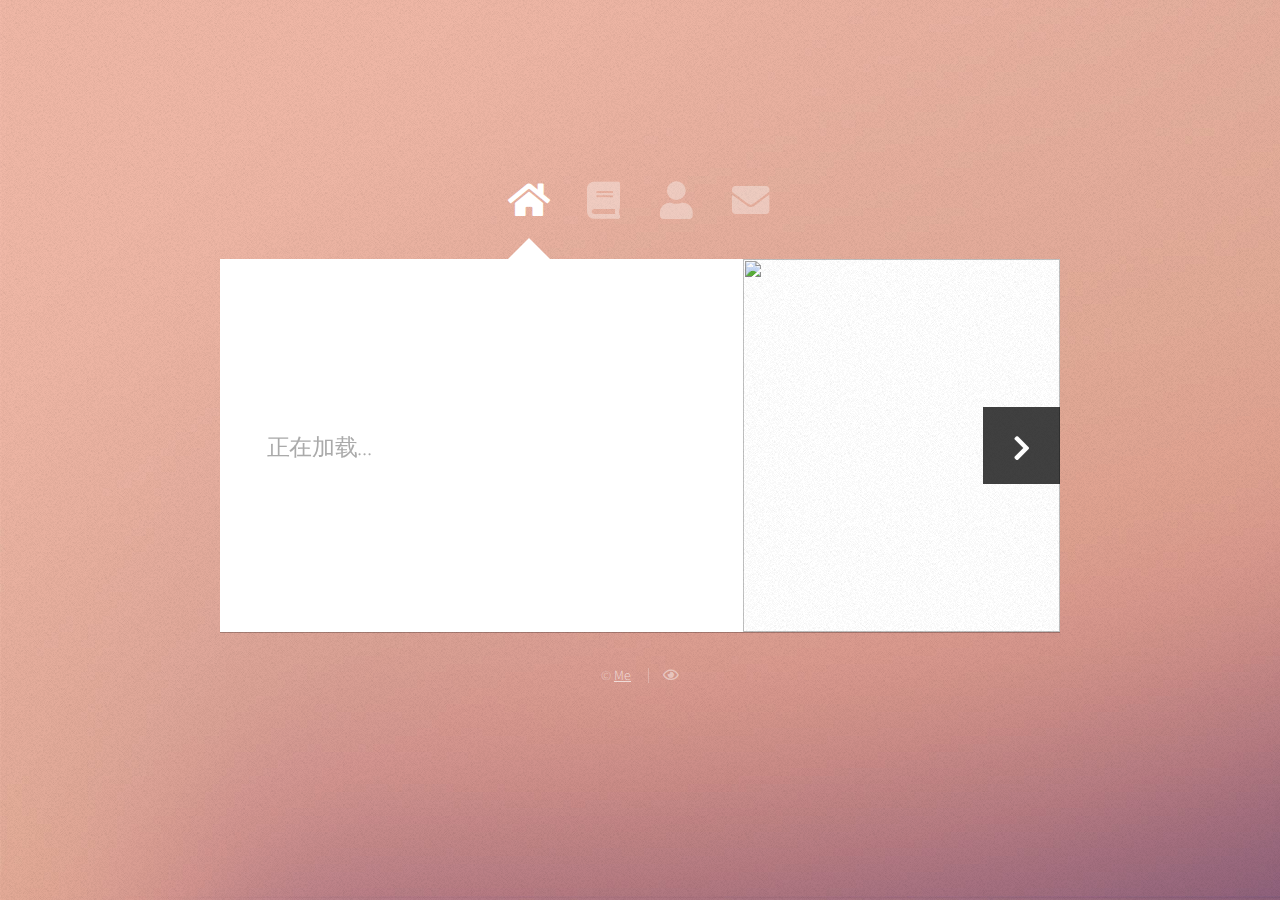
==== index.html @ 551a8907 "Update index.html" ====
<!DOCTYPE HTML>
<!--
	Astral by HTML5 UP
	html5up.net | @ajlkn
	Free for personal and commercial use under the CCA 3.0 license (html5up.net/license)
-->
<html>
	<head>
		<title>My bolg</title>
		<meta charset="utf-8" />
		<meta name="viewport" content="width=device-width, initial-scale=1, user-scalable=no" />
		<link rel="shortcut icon" href="https://i.loli.net/2020/01/16/NTxzJmW9pjEofAk.png" type="image/x-icon">
		<link rel="stylesheet" href="assets/css/main.css" />
		<noscript><link rel="stylesheet" href="assets/css/noscript.css" /></noscript>
		<link rel="stylesheet" href="https://cdn.jsdelivr.net/npm/aplayer@1.10/dist/APlayer.min.css">
		
		

	</head>
	<body class="is-preload">

		<!-- Wrapper-->
			<div id="wrapper">

				<!-- Nav -->
					<nav id="nav">
						<a href="#" class="icon solid fa-home"><span>Home</span></a>
						<a href="#Blog" class="icon solid fa-book"><span>Blog</span></a>
						<a href="#About" class="icon solid fa-user"><span>About</span></a>
						<a href="mailto:im@yanxudong.com" class="icon solid fa-envelope"><span>Email</span></a>
					</nav>

				<!-- Main -->
					<div id="main">

						<!-- Me -->
							<article id="home" class="panel intro">
								<header>
									<h1></h1>
									<p>
										<span id='dongmanjuzi'>正在加载...</span><br/>
							            <span id='dongmanlaiyuan'></span>
							             <script>
								           let xhrAmine = new XMLHttpRequest();
								          xhrAmine.open('get', 'https://v1.hitokoto.cn/?c=&encode=json');
								          xhrAmine.onreadystatechange = function () {
									       if (xhrAmine.readyState === 4) {
										   let dataAmine = JSON.parse(xhrAmine.responseText);
										   document.getElementById('dongmanjuzi').innerText = dataAmine.hitokoto;
										   document.getElementById('dongmanlaiyuan').innerText = '——' + '《' + dataAmine.from+ '》';
									       }
								              };
								              xhrAmine.send();
							            </script>





									</p>
								</header>
								<a href="#About" class="jumplink pic">
									<span class="arrow icon solid fa-chevron-right"><span>See my Blog</span></span>
									<img src="https://i.loli.net/2020/03/08/mT8pIRN9w2Dj4Gb.jpg" alt="" />
								</a>
							</article>

						<!-- Blog -->
							<article id="Blog" class="panel">
								<header>
									<h2>Blog</h2>
								</header>
								<p>
									This person is very lazy. Nothing at all.
								</p>
								<section>
									<div class="row">
										<div class="col-4 col-6-medium col-12-small">
											<a href="/archives/2019.12/24/" title="十年来最好看的 30 部国际剧集" class="image fit"><img src="https://i.loli.net/2020/03/08/62EHh3cYxjV9Z4R.jpg" alt=""></a>
										</div>
										<div class="col-4 col-6-medium col-12-small">
											<a href="/detail" title="历史上的今天" class="image fit"><img src="https://i.loli.net/2020/03/15/zQcnCLmGEldOfvT.jpg" alt=""></a>
										</div>
										<div class="col-4 col-6-medium col-12-small">
											<a href="#" class="image fit"><img src="images/pic03.jpg" alt=""></a>
										</div>
										<div class="col-4 col-6-medium col-12-small">
											<a href="#" class="image fit"><img src="images/pic04.jpg" alt=""></a>
										</div>
										<div class="col-4 col-6-medium col-12-small">
											<a href="#" class="image fit"><img src="images/pic05.jpg" alt=""></a>
										</div>
										<div class="col-4 col-6-medium col-12-small">
											<a href="#" class="image fit"><img src="images/pic06.jpg" alt=""></a>
										</div>
										<div class="col-4 col-6-medium col-12-small">
											<a href="#" class="image fit"><img src="images/pic07.jpg" alt=""></a>
										</div>
										<div class="col-4 col-6-medium col-12-small">
											<a href="#" class="image fit"><img src="images/pic08.jpg" alt=""></a>
										</div>
										<div class="col-4 col-6-medium col-12-small">
											<a href="#" class="image fit"><img src="images/pic09.jpg" alt=""></a>
										</div>
										<div class="col-4 col-6-medium col-12-small">
											<a href="#" class="image fit"><img src="images/pic10.jpg" alt=""></a>
										</div>
										<div class="col-4 col-6-medium col-12-small">
											<a href="#" class="image fit"><img src="images/pic11.jpg" alt=""></a>
										</div>
										<div class="col-4 col-6-medium col-12-small">
											<a href="#" class="image fit"><img src="images/pic12.jpg" alt=""></a>
										</div>
									</div>
								</section>
							</article>

						<!-- Contact -->
							<article id="About" class="panel">
								<header>
									<h2>About</h2>
								</header>
								<p>
									<span style="color:#57534F;font-family:&quot;font-size:16px;background-color:#FFFFFF;">24岁，是学生。身高是170公分，体重是74公斤。没有特别在做什么运动，不过有在健身，身体很结实，因此有时衣服会出现尺寸不对的情况。去年和女朋友分手。……</span> 
								</p>
								<p>
									<br />
								</p>
							</article>

					</div>

				<!-- Footer -->
					<div id="footer">
						<ul class="copyright">
							<li>&copy; <a href="#">Me</a></li>
							<li><span id="busuanzi_container_site_pv">
								<i class="far fa-eye mr-4">  <span id="busuanzi_value_site_pv"></span></i> 
							 </span>
							 <script async src="//busuanzi.ibruce.info/busuanzi/2.3/busuanzi.pure.mini.js"></script>   
						    </span> </li>
							
							

							
						</ul>
						

						


						    
					</div>
				<div class="aplayer" data-id="74625" data-server="netease" data-type="artist" data-fixed="true" data-mode="random" data-loop="all" data-autoplay="false" data-volume="0.5"></div>
			</div>

		<!-- Scripts -->
			<script src="assets/js/jquery.min.js"></script>
			<script src="assets/js/browser.min.js"></script>
			<script src="assets/js/breakpoints.min.js"></script>
			<script src="assets/js/util.js"></script>
			<script src="assets/js/main.js"></script>
			<script src="https://cdn.jsdelivr.net/npm/meting@1.2/dist/Meting.min.js"></script>
			<script src="https://cdn.jsdelivr.net/npm/aplayer@1.10/dist/APlayer.min.js"></script> 
		   	
       

	</body>
</html>
---- assets/css/main.css ----
@import url("https://fonts.googleapis.com/css?family=Source+Sans+Pro:300,400,300italic,400italic");
@import url("fontawesome-all.min.css");

/*
	Astral by HTML5 UP
	html5up.net | @ajlkn
	Free for personal and commercial use under the CCA 3.0 license (html5up.net/license)
*/

html, body, div, span, applet, object,
iframe, h1, h2, h3, h4, h5, h6, p, blockquote,
pre, a, abbr, acronym, address, big, cite,
code, del, dfn, em, img, ins, kbd, q, s, samp,
small, strike, strong, sub, sup, tt, var, b,
u, i, center, dl, dt, dd, ol, ul, li, fieldset,
form, label, legend, table, caption, tbody,
tfoot, thead, tr, th, td, article, aside,
canvas, details, embed, figure, figcaption,
footer, header, hgroup, menu, nav, output, ruby,
section, summary, time, mark, audio, video {
	margin: 0;
	padding: 0;
	border: 0;
	font-size: 100%;
	font: inherit;
	vertical-align: baseline;}

article, aside, details, figcaption, figure,
footer, header, hgroup, menu, nav, section {
	display: block;}

body {
	line-height: 1;
}

ol, ul {
	list-style: none;
}

blockquote, q {
	quotes: none;
}

	blockquote:before, blockquote:after, q:before, q:after {
		content: '';
		content: none;
	}

table {
	border-collapse: collapse;
	border-spacing: 0;
}

body {
	-webkit-text-size-adjust: none;
}

mark {
	background-color: transparent;
	color: inherit;
}

input::-moz-focus-inner {
	border: 0;
	padding: 0;
}

input, select, textarea {
	-moz-appearance: none;
	-webkit-appearance: none;
	-ms-appearance: none;
	appearance: none;
}

/* Row */

	.row {
		display: flex;
		flex-wrap: wrap;
		box-sizing: border-box;
		align-items: stretch;
	}

		.row > * {
			box-sizing: border-box;
		}

		.row.gtr-uniform > * > :last-child {
			margin-bottom: 0;
		}

		.row.aln-left {
			justify-content: flex-start;
		}

		.row.aln-center {
			justify-content: center;
		}

		.row.aln-right {
			justify-content: flex-end;
		}

		.row.aln-top {
			align-items: flex-start;
		}

		.row.aln-middle {
			align-items: center;
		}

		.row.aln-bottom {
			align-items: flex-end;
		}

		.row > .imp {
			order: -1;
		}

		.row > .col-1 {
			width: 8.33333%;
		}

		.row > .off-1 {
			margin-left: 8.33333%;
		}

		.row > .col-2 {
			width: 16.66667%;
		}

		.row > .off-2 {
			margin-left: 16.66667%;
		}

		.row > .col-3 {
			width: 25%;
		}

		.row > .off-3 {
			margin-left: 25%;
		}

		.row > .col-4 {
			width: 33.33333%;
		}

		.row > .off-4 {
			margin-left: 33.33333%;
		}

		.row > .col-5 {
			width: 41.66667%;
		}

		.row > .off-5 {
			margin-left: 41.66667%;
		}

		.row > .col-6 {
			width: 50%;
		}

		.row > .off-6 {
			margin-left: 50%;
		}

		.row > .col-7 {
			width: 58.33333%;
		}

		.row > .off-7 {
			margin-left: 58.33333%;
		}

		.row > .col-8 {
			width: 66.66667%;
		}

		.row > .off-8 {
			margin-left: 66.66667%;
		}

		.row > .col-9 {
			width: 75%;
		}

		.row > .off-9 {
			margin-left: 75%;
		}

		.row > .col-10 {
			width: 83.33333%;
		}

		.row > .off-10 {
			margin-left: 83.33333%;
		}

		.row > .col-11 {
			width: 91.66667%;
		}

		.row > .off-11 {
			margin-left: 91.66667%;
		}

		.row > .col-12 {
			width: 100%;
		}

		.row > .off-12 {
			margin-left: 100%;
		}

		.row.gtr-0 {
			margin-top: 0em;
			margin-left: 0em;
		}

			.row.gtr-0 > * {
				padding: 0em 0 0 0em;
			}

			.row.gtr-0.gtr-uniform {
				margin-top: 0em;
			}

				.row.gtr-0.gtr-uniform > * {
					padding-top: 0em;
				}

		.row.gtr-25 {
			margin-top: -0.3125em;
			margin-left: -0.3125em;
		}

			.row.gtr-25 > * {
				padding: 0.3125em 0 0 0.3125em;
			}

			.row.gtr-25.gtr-uniform {
				margin-top: -0.3125em;
			}

				.row.gtr-25.gtr-uniform > * {
					padding-top: 0.3125em;
				}

		.row.gtr-50 {
			margin-top: -0.625em;
			margin-left: -0.625em;
		}

			.row.gtr-50 > * {
				padding: 0.625em 0 0 0.625em;
			}

			.row.gtr-50.gtr-uniform {
				margin-top: -0.625em;
			}

				.row.gtr-50.gtr-uniform > * {
					padding-top: 0.625em;
				}

		.row {
			margin-top: -1.25em;
			margin-left: -1.25em;
		}

			.row > * {
				padding: 1.25em 0 0 1.25em;
			}

			.row.gtr-uniform {
				margin-top: -1.25em;
			}

				.row.gtr-uniform > * {
					padding-top: 1.25em;
				}

		.row.gtr-150 {
			margin-top: -1.875em;
			margin-left: -1.875em;
		}

			.row.gtr-150 > * {
				padding: 1.875em 0 0 1.875em;
			}

			.row.gtr-150.gtr-uniform {
				margin-top: -1.875em;
			}

				.row.gtr-150.gtr-uniform > * {
					padding-top: 1.875em;
				}

		.row.gtr-200 {
			margin-top: -2.5em;
			margin-left: -2.5em;
		}

			.row.gtr-200 > * {
				padding: 2.5em 0 0 2.5em;
			}

			.row.gtr-200.gtr-uniform {
				margin-top: -2.5em;
			}

				.row.gtr-200.gtr-uniform > * {
					padding-top: 2.5em;
				}

		@media screen and (max-width: 1680px) {

			.row {
				display: flex;
				flex-wrap: wrap;
				box-sizing: border-box;
				align-items: stretch;
			}

				.row > * {
					box-sizing: border-box;
				}

				.row.gtr-uniform > * > :last-child {
					margin-bottom: 0;
				}

				.row.aln-left {
					justify-content: flex-start;
				}

				.row.aln-center {
					justify-content: center;
				}

				.row.aln-right {
					justify-content: flex-end;
				}

				.row.aln-top {
					align-items: flex-start;
				}

				.row.aln-middle {
					align-items: center;
				}

				.row.aln-bottom {
					align-items: flex-end;
				}

				.row > .imp-xlarge {
					order: -1;
				}

				.row > .col-1-xlarge {
					width: 8.33333%;
				}

				.row > .off-1-xlarge {
					margin-left: 8.33333%;
				}

				.row > .col-2-xlarge {
					width: 16.66667%;
				}

				.row > .off-2-xlarge {
					margin-left: 16.66667%;
				}

				.row > .col-3-xlarge {
					width: 25%;
				}

				.row > .off-3-xlarge {
					margin-left: 25%;
				}

				.row > .col-4-xlarge {
					width: 33.33333%;
				}

				.row > .off-4-xlarge {
					margin-left: 33.33333%;
				}

				.row > .col-5-xlarge {
					width: 41.66667%;
				}

				.row > .off-5-xlarge {
					margin-left: 41.66667%;
				}

				.row > .col-6-xlarge {
					width: 50%;
				}

				.row > .off-6-xlarge {
					margin-left: 50%;
				}

				.row > .col-7-xlarge {
					width: 58.33333%;
				}

				.row > .off-7-xlarge {
					margin-left: 58.33333%;
				}

				.row > .col-8-xlarge {
					width: 66.66667%;
				}

				.row > .off-8-xlarge {
					margin-left: 66.66667%;
				}

				.row > .col-9-xlarge {
					width: 75%;
				}

				.row > .off-9-xlarge {
					margin-left: 75%;
				}

				.row > .col-10-xlarge {
					width: 83.33333%;
				}

				.row > .off-10-xlarge {
					margin-left: 83.33333%;
				}

				.row > .col-11-xlarge {
					width: 91.66667%;
				}

				.row > .off-11-xlarge {
					margin-left: 91.66667%;
				}

				.row > .col-12-xlarge {
					width: 100%;
				}

				.row > .off-12-xlarge {
					margin-left: 100%;
				}

				.row.gtr-0 {
					margin-top: 0em;
					margin-left: 0em;
				}

					.row.gtr-0 > * {
						padding: 0em 0 0 0em;
					}

					.row.gtr-0.gtr-uniform {
						margin-top: 0em;
					}

						.row.gtr-0.gtr-uniform > * {
							padding-top: 0em;
						}

				.row.gtr-25 {
					margin-top: -0.3125em;
					margin-left: -0.3125em;
				}

					.row.gtr-25 > * {
						padding: 0.3125em 0 0 0.3125em;
					}

					.row.gtr-25.gtr-uniform {
						margin-top: -0.3125em;
					}

						.row.gtr-25.gtr-uniform > * {
							padding-top: 0.3125em;
						}

				.row.gtr-50 {
					margin-top: -0.625em;
					margin-left: -0.625em;
				}

					.row.gtr-50 > * {
						padding: 0.625em 0 0 0.625em;
					}

					.row.gtr-50.gtr-uniform {
						margin-top: -0.625em;
					}

						.row.gtr-50.gtr-uniform > * {
							padding-top: 0.625em;
						}

				.row {
					margin-top: -1.25em;
					margin-left: -1.25em;
				}

					.row > * {
						padding: 1.25em 0 0 1.25em;
					}

					.row.gtr-uniform {
						margin-top: -1.25em;
					}

						.row.gtr-uniform > * {
							padding-top: 1.25em;
						}

				.row.gtr-150 {
					margin-top: -1.875em;
					margin-left: -1.875em;
				}

					.row.gtr-150 > * {
						padding: 1.875em 0 0 1.875em;
					}

					.row.gtr-150.gtr-uniform {
						margin-top: -1.875em;
					}

						.row.gtr-150.gtr-uniform > * {
							padding-top: 1.875em;
						}

				.row.gtr-200 {
					margin-top: -2.5em;
					margin-left: -2.5em;
				}

					.row.gtr-200 > * {
						padding: 2.5em 0 0 2.5em;
					}

					.row.gtr-200.gtr-uniform {
						margin-top: -2.5em;
					}

						.row.gtr-200.gtr-uniform > * {
							padding-top: 2.5em;
						}

		}

		@media screen and (max-width: 1280px) {

			.row {
				display: flex;
				flex-wrap: wrap;
				box-sizing: border-box;
				align-items: stretch;
			}

				.row > * {
					box-sizing: border-box;
				}

				.row.gtr-uniform > * > :last-child {
					margin-bottom: 0;
				}

				.row.aln-left {
					justify-content: flex-start;
				}

				.row.aln-center {
					justify-content: center;
				}

				.row.aln-right {
					justify-content: flex-end;
				}

				.row.aln-top {
					align-items: flex-start;
				}

				.row.aln-middle {
					align-items: center;
				}

				.row.aln-bottom {
					align-items: flex-end;
				}

				.row > .imp-large {
					order: -1;
				}

				.row > .col-1-large {
					width: 8.33333%;
				}

				.row > .off-1-large {
					margin-left: 8.33333%;
				}

				.row > .col-2-large {
					width: 16.66667%;
				}

				.row > .off-2-large {
					margin-left: 16.66667%;
				}

				.row > .col-3-large {
					width: 25%;
				}

				.row > .off-3-large {
					margin-left: 25%;
				}

				.row > .col-4-large {
					width: 33.33333%;
				}

				.row > .off-4-large {
					margin-left: 33.33333%;
				}

				.row > .col-5-large {
					width: 41.66667%;
				}

				.row > .off-5-large {
					margin-left: 41.66667%;
				}

				.row > .col-6-large {
					width: 50%;
				}

				.row > .off-6-large {
					margin-left: 50%;
				}

				.row > .col-7-large {
					width: 58.33333%;
				}

				.row > .off-7-large {
					margin-left: 58.33333%;
				}

				.row > .col-8-large {
					width: 66.66667%;
				}

				.row > .off-8-large {
					margin-left: 66.66667%;
				}

				.row > .col-9-large {
					width: 75%;
				}

				.row > .off-9-large {
					margin-left: 75%;
				}

				.row > .col-10-large {
					width: 83.33333%;
				}

				.row > .off-10-large {
					margin-left: 83.33333%;
				}

				.row > .col-11-large {
					width: 91.66667%;
				}

				.row > .off-11-large {
					margin-left: 91.66667%;
				}

				.row > .col-12-large {
					width: 100%;
				}

				.row > .off-12-large {
					margin-left: 100%;
				}

				.row.gtr-0 {
					margin-top: 0em;
					margin-left: 0em;
				}

					.row.gtr-0 > * {
						padding: 0em 0 0 0em;
					}

					.row.gtr-0.gtr-uniform {
						margin-top: 0em;
					}

						.row.gtr-0.gtr-uniform > * {
							padding-top: 0em;
						}

				.row.gtr-25 {
					margin-top: -0.3125em;
					margin-left: -0.3125em;
				}

					.row.gtr-25 > * {
						padding: 0.3125em 0 0 0.3125em;
					}

					.row.gtr-25.gtr-uniform {
						margin-top: -0.3125em;
					}

						.row.gtr-25.gtr-uniform > * {
							padding-top: 0.3125em;
						}

				.row.gtr-50 {
					margin-top: -0.625em;
					margin-left: -0.625em;
				}

					.row.gtr-50 > * {
						padding: 0.625em 0 0 0.625em;
					}

					.row.gtr-50.gtr-uniform {
						margin-top: -0.625em;
					}

						.row.gtr-50.gtr-uniform > * {
							padding-top: 0.625em;
						}

				.row {
					margin-top: -1.25em;
					margin-left: -1.25em;
				}

					.row > * {
						padding: 1.25em 0 0 1.25em;
					}

					.row.gtr-uniform {
						margin-top: -1.25em;
					}

						.row.gtr-uniform > * {
							padding-top: 1.25em;
						}

				.row.gtr-150 {
					margin-top: -1.875em;
					margin-left: -1.875em;
				}

					.row.gtr-150 > * {
						padding: 1.875em 0 0 1.875em;
					}

					.row.gtr-150.gtr-uniform {
						margin-top: -1.875em;
					}

						.row.gtr-150.gtr-uniform > * {
							padding-top: 1.875em;
						}

				.row.gtr-200 {
					margin-top: -2.5em;
					margin-left: -2.5em;
				}

					.row.gtr-200 > * {
						padding: 2.5em 0 0 2.5em;
					}

					.row.gtr-200.gtr-uniform {
						margin-top: -2.5em;
					}

						.row.gtr-200.gtr-uniform > * {
							padding-top: 2.5em;
						}

		}

		@media screen and (max-width: 980px) {

			.row {
				display: flex;
				flex-wrap: wrap;
				box-sizing: border-box;
				align-items: stretch;
			}

				.row > * {
					box-sizing: border-box;
				}

				.row.gtr-uniform > * > :last-child {
					margin-bottom: 0;
				}

				.row.aln-left {
					justify-content: flex-start;
				}

				.row.aln-center {
					justify-content: center;
				}

				.row.aln-right {
					justify-content: flex-end;
				}

				.row.aln-top {
					align-items: flex-start;
				}

				.row.aln-middle {
					align-items: center;
				}

				.row.aln-bottom {
					align-items: flex-end;
				}

				.row > .imp-medium {
					order: -1;
				}

				.row > .col-1-medium {
					width: 8.33333%;
				}

				.row > .off-1-medium {
					margin-left: 8.33333%;
				}

				.row > .col-2-medium {
					width: 16.66667%;
				}

				.row > .off-2-medium {
					margin-left: 16.66667%;
				}

				.row > .col-3-medium {
					width: 25%;
				}

				.row > .off-3-medium {
					margin-left: 25%;
				}

				.row > .col-4-medium {
					width: 33.33333%;
				}

				.row > .off-4-medium {
					margin-left: 33.33333%;
				}

				.row > .col-5-medium {
					width: 41.66667%;
				}

				.row > .off-5-medium {
					margin-left: 41.66667%;
				}

				.row > .col-6-medium {
					width: 50%;
				}

				.row > .off-6-medium {
					margin-left: 50%;
				}

				.row > .col-7-medium {
					width: 58.33333%;
				}

				.row > .off-7-medium {
					margin-left: 58.33333%;
				}

				.row > .col-8-medium {
					width: 66.66667%;
				}

				.row > .off-8-medium {
					margin-left: 66.66667%;
				}

				.row > .col-9-medium {
					width: 75%;
				}

				.row > .off-9-medium {
					margin-left: 75%;
				}

				.row > .col-10-medium {
					width: 83.33333%;
				}

				.row > .off-10-medium {
					margin-left: 83.33333%;
				}

				.row > .col-11-medium {
					width: 91.66667%;
				}

				.row > .off-11-medium {
					margin-left: 91.66667%;
				}

				.row > .col-12-medium {
					width: 100%;
				}

				.row > .off-12-medium {
					margin-left: 100%;
				}

				.row.gtr-0 {
					margin-top: 0em;
					margin-left: 0em;
				}

					.row.gtr-0 > * {
						padding: 0em 0 0 0em;
					}

					.row.gtr-0.gtr-uniform {
						margin-top: 0em;
					}

						.row.gtr-0.gtr-uniform > * {
							padding-top: 0em;
						}

				.row.gtr-25 {
					margin-top: -0.3125em;
					margin-left: -0.3125em;
				}

					.row.gtr-25 > * {
						padding: 0.3125em 0 0 0.3125em;
					}

					.row.gtr-25.gtr-uniform {
						margin-top: -0.3125em;
					}

						.row.gtr-25.gtr-uniform > * {
							padding-top: 0.3125em;
						}

				.row.gtr-50 {
					margin-top: -0.625em;
					margin-left: -0.625em;
				}

					.row.gtr-50 > * {
						padding: 0.625em 0 0 0.625em;
					}

					.row.gtr-50.gtr-uniform {
						margin-top: -0.625em;
					}

						.row.gtr-50.gtr-uniform > * {
							padding-top: 0.625em;
						}

				.row {
					margin-top: -1.25em;
					margin-left: -1.25em;
				}

					.row > * {
						padding: 1.25em 0 0 1.25em;
					}

					.row.gtr-uniform {
						margin-top: -1.25em;
					}

						.row.gtr-uniform > * {
							padding-top: 1.25em;
						}

				.row.gtr-150 {
					margin-top: -1.875em;
					margin-left: -1.875em;
				}

					.row.gtr-150 > * {
						padding: 1.875em 0 0 1.875em;
					}

					.row.gtr-150.gtr-uniform {
						margin-top: -1.875em;
					}

						.row.gtr-150.gtr-uniform > * {
							padding-top: 1.875em;
						}

				.row.gtr-200 {
					margin-top: -2.5em;
					margin-left: -2.5em;
				}

					.row.gtr-200 > * {
						padding: 2.5em 0 0 2.5em;
					}

					.row.gtr-200.gtr-uniform {
						margin-top: -2.5em;
					}

						.row.gtr-200.gtr-uniform > * {
							padding-top: 2.5em;
						}

		}

		@media screen and (max-width: 736px) {

			.row {
				display: flex;
				flex-wrap: wrap;
				box-sizing: border-box;
				align-items: stretch;
			}

				.row > * {
					box-sizing: border-box;
				}

				.row.gtr-uniform > * > :last-child {
					margin-bottom: 0;
				}

				.row.aln-left {
					justify-content: flex-start;
				}

				.row.aln-center {
					justify-content: center;
				}

				.row.aln-right {
					justify-content: flex-end;
				}

				.row.aln-top {
					align-items: flex-start;
				}

				.row.aln-middle {
					align-items: center;
				}

				.row.aln-bottom {
					align-items: flex-end;
				}

				.row > .imp-small {
					order: -1;
				}

				.row > .col-1-small {
					width: 8.33333%;
				}

				.row > .off-1-small {
					margin-left: 8.33333%;
				}

				.row > .col-2-small {
					width: 16.66667%;
				}

				.row > .off-2-small {
					margin-left: 16.66667%;
				}

				.row > .col-3-small {
					width: 25%;
				}

				.row > .off-3-small {
					margin-left: 25%;
				}

				.row > .col-4-small {
					width: 33.33333%;
				}

				.row > .off-4-small {
					margin-left: 33.33333%;
				}

				.row > .col-5-small {
					width: 41.66667%;
				}

				.row > .off-5-small {
					margin-left: 41.66667%;
				}

				.row > .col-6-small {
					width: 50%;
				}

				.row > .off-6-small {
					margin-left: 50%;
				}

				.row > .col-7-small {
					width: 58.33333%;
				}

				.row > .off-7-small {
					margin-left: 58.33333%;
				}

				.row > .col-8-small {
					width: 66.66667%;
				}

				.row > .off-8-small {
					margin-left: 66.66667%;
				}

				.row > .col-9-small {
					width: 75%;
				}

				.row > .off-9-small {
					margin-left: 75%;
				}

				.row > .col-10-small {
					width: 83.33333%;
				}

				.row > .off-10-small {
					margin-left: 83.33333%;
				}

				.row > .col-11-small {
					width: 91.66667%;
				}

				.row > .off-11-small {
					margin-left: 91.66667%;
				}

				.row > .col-12-small {
					width: 100%;
				}

				.row > .off-12-small {
					margin-left: 100%;
				}

				.row.gtr-0 {
					margin-top: 0em;
					margin-left: 0em;
				}

					.row.gtr-0 > * {
						padding: 0em 0 0 0em;
					}

					.row.gtr-0.gtr-uniform {
						margin-top: 0em;
					}

						.row.gtr-0.gtr-uniform > * {
							padding-top: 0em;
						}

				.row.gtr-25 {
					margin-top: -0.3125em;
					margin-left: -0.3125em;
				}

					.row.gtr-25 > * {
						padding: 0.3125em 0 0 0.3125em;
					}

					.row.gtr-25.gtr-uniform {
						margin-top: -0.3125em;
					}

						.row.gtr-25.gtr-uniform > * {
							padding-top: 0.3125em;
						}

				.row.gtr-50 {
					margin-top: -0.625em;
					margin-left: -0.625em;
				}

					.row.gtr-50 > * {
						padding: 0.625em 0 0 0.625em;
					}

					.row.gtr-50.gtr-uniform {
						margin-top: -0.625em;
					}

						.row.gtr-50.gtr-uniform > * {
							padding-top: 0.625em;
						}

				.row {
					margin-top: -1.25em;
					margin-left: -1.25em;
				}

					.row > * {
						padding: 1.25em 0 0 1.25em;
					}

					.row.gtr-uniform {
						margin-top: -1.25em;
					}

						.row.gtr-uniform > * {
							padding-top: 1.25em;
						}

				.row.gtr-150 {
					margin-top: -1.875em;
					margin-left: -1.875em;
				}

					.row.gtr-150 > * {
						padding: 1.875em 0 0 1.875em;
					}

					.row.gtr-150.gtr-uniform {
						margin-top: -1.875em;
					}

						.row.gtr-150.gtr-uniform > * {
							padding-top: 1.875em;
						}

				.row.gtr-200 {
					margin-top: -2.5em;
					margin-left: -2.5em;
				}

					.row.gtr-200 > * {
						padding: 2.5em 0 0 2.5em;
					}

					.row.gtr-200.gtr-uniform {
						margin-top: -2.5em;
					}

						.row.gtr-200.gtr-uniform > * {
							padding-top: 2.5em;
						}

		}

/* Basic */

	html {
		box-sizing: border-box;
	}

	*, *:before, *:after {
		box-sizing: inherit;
	}

	body {
		background-image: url("images/overlay.png"), url("images/bg.jpg");
		background-repeat: repeat, no-repeat;
		background-size: auto, 100% 100%;
		background-attachment: fixed;
		overflow-y: scroll;
	}

		body.is-preload *, body.is-preload *:before, body.is-preload *:after {
			-moz-animation: none !important;
			-webkit-animation: none !important;
			-ms-animation: none !important;
			animation: none !important;
			-moz-transition: none !important;
			-webkit-transition: none !important;
			-ms-transition: none !important;
			transition: none !important;
		}

	body, input, textarea, select {
		font-family: 'Source Sans Pro', sans-serif;
		font-weight: 300;
		color: #777777;
		font-size: 20pt;
		line-height: 1.75em;
	}

		@media screen and (max-width: 1680px) {

			body, input, textarea, select {
				font-size: 15pt;
			}

		}

		@media screen and (max-width: 1280px) {

			body, input, textarea, select {
				font-size: 14pt;
			}

		}

		@media screen and (max-width: 736px) {

			body, input, textarea, select {
				font-size: 12pt;
			}

		}

		@media screen and (max-width: 360px) {

			body, input, textarea, select {
				font-size: 11pt;
			}

		}

	strong, b, h1, h2, h3, h4, h5, h6 {
		font-weight: 400;
		color: #363636;
	}

	h1 {
		font-size: 2.4em;
		letter-spacing: -0.015em;
	}

	h2 {
		font-size: 1.8em;
		letter-spacing: -0.015em;
	}

	h3, h4, h5, h6 {
		font-size: 1.25em;
		letter-spacing: -0.015em;
	}

	@media screen and (max-width: 736px) {

		h1 {
			font-size: 1.75em;
		}

		h2 {
			font-size: 1.375em;
		}

		h3, h4, h5, h6 {
			font-size: 1em;
		}

	}

	blockquote {
		border-left: solid 0.5em #ddd;
		padding: 1em 0 1em 2em;
		font-style: italic;
	}

	em, i {
		font-style: italic;
	}

	hr {
		border: 0;
		border-top: solid 1px #ddd;
		padding: 1.5em 0 0 0;
		margin: 1.75em 0 0 0;
	}

	sub {
		position: relative;
		top: 0.5em;
		font-size: 0.8em;
	}

	sup {
		position: relative;
		top: -0.5em;
		font-size: 0.8em;
	}

	br.clear {
		clear: both;
	}

	p, ul, ol, dl, table, blockquote, form {
		margin-bottom: 2em;
	}

/* Table */

	table {
		width: 100%;
	}

		table.default tbody tr {
			border-bottom: solid 1px #f4f4f4;
		}

		table.default td {
			padding: 0.5em 1em 0.5em 1em;
		}

		table.default th {
			text-align: left;
			font-weight: 400;
			padding: 0.5em 1em 0.5em 1em;
		}

		table.default thead {
			border-bottom: solid 2px #f4f4f4;
		}

/* Form */

	form label {
		display: block;
		font-weight: 400;
		color: #363636;
		margin: 0 0 1em 0;
	}

	form input[type="text"],
	form input[type="email"],
	form input[type="password"],
	form select,
	form textarea {
		-webkit-appearance: none;
		border: 0;
		background: #f4f4f4;
		padding: 0.75em;
		width: 100%;
		-moz-transition: background-color .25s ease-in-out;
		-webkit-transition: background-color .25s ease-in-out;
		-ms-transition: background-color .25s ease-in-out;
		transition: background-color .25s ease-in-out;
	}

		form input[type="text"]:focus,
		form input[type="email"]:focus,
		form input[type="password"]:focus,
		form select:focus,
		form textarea:focus {
			background: #f8f8f8;
		}

	form input[type="text"],
	form input[type="email"],
	form input[type="password"],
	form select {
		line-height: 1.35em;
	}

	form ::-webkit-input-placeholder {
		color: #999;
	}

	form :-moz-placeholder {
		color: #999;
	}

	form ::-moz-placeholder {
		color: #999;
	}

	form :-ms-input-placeholder {
		color: #999;
	}

/* Section/Article */

	section, article {
		margin-bottom: 3em;
	}

		section > :last-child, section:last-child, article > :last-child, article:last-child {
			margin-bottom: 0;
		}

	header {
		margin: 0 0 1.5em 0;
	}

		header > p {
			margin: 0.5em 0 0 0;
			color: #aaa;
		}

		@media screen and (max-width: 736px) {

			header {
				margin: 0 0 1em 0;
			}

		}

/* Image */

	.image {
		display: inline-block;
	}

		.image img {
			display: block;
			width: 100%;
		}

		.image.fit {
			display: block;
			width: 100%;
		}

		.image.featured {
			display: block;
			width: 100%;
			margin: 0 0 2em 0;
		}

		.image.left {
			float: left;
			margin: 0 2em 2em 0;
		}

		.image.centered {
			display: block;
			margin: 0 0 2em 0;
		}

			.image.centered img {
				margin: 0 auto;
				width: auto;
			}

/* Button */

	input[type="button"],
	input[type="submit"],
	input[type="reset"],
	button,
	.button {
		-moz-transition: background-color .25s ease-in-out;
		-webkit-transition: background-color .25s ease-in-out;
		-ms-transition: background-color .25s ease-in-out;
		transition: background-color .25s ease-in-out;
		-webkit-appearance: none;
		display: inline-block;
		background-color: #222222;
		color: #ffffff;
		border: 0;
		cursor: pointer;
		outline: 0;
		padding: 0.7em 1.5em 0.7em 1.5em;
	}

		input[type="button"]:hover,
		input[type="submit"]:hover,
		input[type="reset"]:hover,
		button:hover,
		.button:hover {
			background-color: #333333;
		}

		input[type="button"]:active,
		input[type="submit"]:active,
		input[type="reset"]:active,
		button:active,
		.button:active {
			background-color: #444444;
		}

		input[type="button"].alt,
		input[type="submit"].alt,
		input[type="reset"].alt,
		button.alt,
		.button.alt {
			background-color: #777777;
		}

			input[type="button"].alt:hover,
			input[type="submit"].alt:hover,
			input[type="reset"].alt:hover,
			button.alt:hover,
			.button.alt:hover {
				background-color: #888888;
			}

			input[type="button"].alt:active,
			input[type="submit"].alt:active,
			input[type="reset"].alt:active,
			button.alt:active,
			.button.alt:active {
				background-color: #999999;
			}

		input[type="button"].small,
		input[type="submit"].small,
		input[type="reset"].small,
		button.small,
		.button.small {
			font-size: 0.75em;
		}

		input[type="button"].large,
		input[type="submit"].large,
		input[type="reset"].large,
		button.large,
		.button.large {
			font-size: 1.25em;
			padding: 0.5em 1.25em 0.5em 1.25em;
		}

		input[type="button"].xlarge,
		input[type="submit"].xlarge,
		input[type="reset"].xlarge,
		button.xlarge,
		.button.xlarge {
			font-size: 1.5em;
			padding: 0.5em 1.25em 0.5em 1.25em;
		}

		@media screen and (max-width: 736px) {

			input[type="button"],
			input[type="submit"],
			input[type="reset"],
			button,
			.button {
				width: 100%;
			}

		}

/* List */

	ul {
		list-style: disc;
		padding-left: 1em;
	}

		ul li {
			padding-left: 0.5em;
		}

	ol {
		list-style: decimal;
		padding-left: 1.25em;
	}

		ol li {
			padding-left: 0.25em;
		}

/* Actions */

	ul.actions {
		list-style: none;
		padding-left: 0;
	}

		ul.actions li {
			display: inline-block;
			padding-left: 0;
			margin: 0 0 0 0.5em;
		}

			ul.actions li:first-child {
				margin-left: 0;
			}

		@media screen and (max-width: 736px) {

			ul.actions li {
				display: block;
				margin: 0.75em 0 0 0;
			}

				ul.actions li:first-child {
					margin-top: 0;
				}

		}

/* Icons */

	.icon {
		text-decoration: none;
		position: relative;
		text-decoration: none;
	}

		.icon:before {
			-moz-osx-font-smoothing: grayscale;
			-webkit-font-smoothing: antialiased;
			display: inline-block;
			font-style: normal;
			font-variant: normal;
			text-rendering: auto;
			line-height: 1;
			text-transform: none !important;
			font-family: 'Font Awesome 5 Free';
			font-weight: 400;
		}

		.icon.solid:before {
			font-weight: 900;
		}

		.icon.brands:before {
			font-family: 'Font Awesome 5 Brands';
		}

		.icon:before {
			line-height: inherit;
		}

		.icon > .label {
			display: none;
		}

/* Nav */

	#nav {
		text-align: center;
		height: 4.25em;
		cursor: default;
	}

		#nav a {
			position: relative;
			display: inline-block;
			color: #ffffff;
			width: 1em;
			height: 1em;
			line-height: 0.9em;
			font-size: 2.5em;
			margin: 0 0.25em 0 0.25em;
			opacity: 0.35;
			outline: 0;
			-moz-transition: opacity .25s ease-in-out;
			-webkit-transition: opacity .25s ease-in-out;
			-ms-transition: opacity .25s ease-in-out;
			transition: opacity .25s ease-in-out;
		}

			#nav a.icon:before {
				padding-right: 0;
			}

			#nav a:before {
				font-size: 0.8em;
			}

			#nav a:after {
				content: '';
				display: block;
				position: absolute;
				left: 50%;
				bottom: -0.75em;
				margin-left: -0.5em;
				border-bottom: solid 0em #ffffff;
				border-left: solid 0.5em transparent;
				border-right: solid 0.5em transparent;
				-moz-transition: border-bottom-width .25s ease-in-out;
				-webkit-transition: border-bottom-width .25s ease-in-out;
				-ms-transition: border-bottom-width .25s ease-in-out;
				transition: border-bottom-width .25s ease-in-out;
			}

			#nav a span {
				display: block;
				position: absolute;
				background: #222222;
				color: #ffffff;
				top: -2.75em;
				font-size: 0.3em;
				height: 2.25em;
				line-height: 2.25em;
				left: 50%;
				opacity: 0;
				-moz-transition: opacity .25s ease-in-out;
				-webkit-transition: opacity .25s ease-in-out;
				-ms-transition: opacity .25s ease-in-out;
				transition: opacity .25s ease-in-out;
				width: 5.5em;
				margin-left: -2.75em;
			}

				#nav a span:after {
					content: '';
					display: block;
					position: absolute;
					bottom: -0.4em;
					left: 50%;
					margin-left: -0.6em;
					border-top: solid 0.6em #222222;
					border-left: solid 0.6em transparent;
					border-right: solid 0.6em transparent;
				}

			#nav a:hover {
				opacity: 1.0;
			}

				#nav a:hover span {
					opacity: 1.0;
				}

			#nav a.active {
				opacity: 1.0;
			}

				#nav a.active:after {
					border-bottom-width: 0.5em;
				}

		@media screen and (max-width: 980px) {

			#nav a span {
				display: none;
			}

		}

/* Wrapper */

	#wrapper {
		width: 45em;
		margin: 0 auto;
		min-height: 100vh;
		max-width: 100%;
		padding: 4em 0;
		display: -moz-flex;
		display: -webkit-flex;
		display: -ms-flex;
		display: flex;
		-moz-flex-direction: column;
		-webkit-flex-direction: column;
		-ms-flex-direction: column;
		flex-direction: column;
		-moz-align-items: center;
		-webkit-align-items: center;
		-ms-align-items: center;
		align-items: center;
		-moz-justify-content: center;
		-webkit-justify-content: center;
		-ms-justify-content: center;
		justify-content: center;
		-moz-transition: opacity 1s ease-in-out;
		-webkit-transition: opacity 1s ease-in-out;
		-ms-transition: opacity 1s ease-in-out;
		transition: opacity 1s ease-in-out;
	}

		body.is-preload #wrapper {
			opacity: 0;
		}

		@media screen and (max-width: 1280px) {

			#wrapper {
				padding: 3em 0;
				max-width: calc(100% - 6em);
			}

		}

		@media screen and (max-width: 980px) {

			#wrapper {
				padding: 1.5em 0;
				max-width: calc(100% - 8em);
			}

		}

		@media screen and (max-width: 736px) {

			#wrapper {
				padding: 1em 0;
				max-width: calc(100% - 2em);
			}

		}

		@media screen and (max-width: 360px) {

			#wrapper {
				padding: 1em 0;
				max-width: 100%;
			}

		}

/* Main */

	#main {
		position: relative;
		overflow: hidden;
		width: 100%;
		background: #ffffff;
		box-shadow: 0px 1px 0px 0px rgba(0, 0, 0, 0.25);
		-moz-transition: min-height 0.5s ease-in-out, max-height 0.5s ease-in-out;
		-webkit-transition: min-height 0.5s ease-in-out, max-height 0.5s ease-in-out;
		-ms-transition: min-height 0.5s ease-in-out, max-height 0.5s ease-in-out;
		transition: min-height 0.5s ease-in-out, max-height 0.5s ease-in-out;
	}

		#main > .panel {
			-moz-transition: opacity 0.25s ease-in-out;
			-webkit-transition: opacity 0.25s ease-in-out;
			-ms-transition: opacity 0.25s ease-in-out;
			transition: opacity 0.25s ease-in-out;
			margin-bottom: 0;
			position: relative;
			padding: 3.5em 2.5em 2.5em 2.5em;
			width: 100%;
		}

			#main > .panel.inactive {
				opacity: 0;
			}

			@media screen and (max-width: 736px) {

				#main > .panel {
					padding: 2em 1.5em 1.5em 1.5em;
				}

			}

			#main > .panel.intro {
				padding: 0;
				height: 20em;
				display: -moz-flex;
				display: -webkit-flex;
				display: -ms-flex;
				display: flex;
				-moz-flex-direction: row;
				-webkit-flex-direction: row;
				-ms-flex-direction: row;
				flex-direction: row;
				-moz-align-items: center;
				-webkit-align-items: center;
				-ms-align-items: center;
				align-items: center;
			}

				#main > .panel.intro .pic {
					text-decoration: none;
					position: relative;
					-moz-flex-grow: 0;
					-webkit-flex-grow: 0;
					-ms-flex-grow: 0;
					flex-grow: 0;
					-moz-flex-shrink: 0;
					-webkit-flex-shrink: 0;
					-ms-flex-shrink: 0;
					flex-shrink: 0;
					width: 17em;
					height: 100%;
				}

					#main > .panel.intro .pic:before {
						content: '';
						position: absolute;
						top: 0;
						left: 0;
						background: url("images/overlay.png");
						width: 100%;
						height: 100%;
						z-index: 1;
					}

					#main > .panel.intro .pic img {
						position: relative;
						display: block;
						position: absolute;
						top: 0;
						left: 0;
						width: 100%;
						height: 100%;
						-moz-object-fit: cover;
						-webkit-object-fit: cover;
						-ms-object-fit: cover;
						object-fit: cover;
						-moz-object-position: center;
						-webkit-object-position: center;
						-ms-object-position: center;
						object-position: center;
					}

					#main > .panel.intro .pic .arrow {
						display: block;
						position: absolute;
						right: 0;
						top: 50%;
						margin-top: -1.375em;
						width: 2.75em;
						height: 2.75em;
						background: #000;
						background: rgba(0, 0, 0, 0.75);
						color: #ffffff;
						text-align: center;
						line-height: 2.75em;
						font-size: 1.5em;
						z-index: 1;
						-moz-transition: width .15s ease-in-out, padding-right .15s ease-in-out;
						-webkit-transition: width .15s ease-in-out, padding-right .15s ease-in-out;
						-ms-transition: width .15s ease-in-out, padding-right .15s ease-in-out;
						transition: width .15s ease-in-out, padding-right .15s ease-in-out;
					}

						#main > .panel.intro .pic .arrow:before {
							position: relative;
							padding-right: 0;
							top: 0.125em;
						}

						#main > .panel.intro .pic .arrow span {
							display: block;
							text-indent: -9999px;
						}

					#main > .panel.intro .pic:hover .arrow {
						width: 3em;
						padding-right: 0.25em;
					}

				#main > .panel.intro header {
					-moz-flex-grow: 1;
					-webkit-flex-grow: 1;
					-ms-flex-grow: 1;
					flex-grow: 1;
					-moz-flex-shrink: 1;
					-webkit-flex-shrink: 1;
					-ms-flex-shrink: 1;
					flex-shrink: 1;
					padding: 3.5em 2.5em;
					margin-bottom: 0;
					width: 100%;
				}

					#main > .panel.intro header h1 {
						line-height: 1.25em;
						margin-bottom: 0;
					}

					#main > .panel.intro header p {
						letter-spacing: -0.015em;
						font-size: 1.25em;
						margin: 0.25em 0 0 0;
					}

				@media screen and (max-width: 980px) {

					#main > .panel.intro {
						-moz-flex-direction: column;
						-webkit-flex-direction: column;
						-ms-flex-direction: column;
						flex-direction: column;
						height: auto;
					}

						#main > .panel.intro .pic {
							height: 25em;
							width: 100%;
						}

						#main > .panel.intro header {
							padding: 4em;
							text-align: center;
						}

				}

				@media screen and (max-width: 736px) {

					#main > .panel.intro .pic {
						height: 20em;
					}

					#main > .panel.intro header {
						padding: 2.75em 2em 2.5em 2em;
					}

						#main > .panel.intro header p {
							font-size: 1em;
							margin: 0.25em 0 0 0;
						}

				}

/* Footer */

	#footer {
		color: rgba(255, 255, 255, 0.45);
		text-align: center;
		padding: 2em 0 0 0;
		font-size: 0.75em;
	}

		#footer a {
			color: #ddd;
			color: rgba(255, 255, 255, 0.65);
			-moz-transition: color .25s ease-in-out;
			-webkit-transition: color .25s ease-in-out;
			-ms-transition: color .25s ease-in-out;
			transition: color .25s ease-in-out;
		}

			#footer a:hover {
				color: white;
			}

		#footer .copyright {
			list-style: none;
			padding-left: 0;
		}

			#footer .copyright li {
				display: inline-block;
				padding-left: 1em;
				margin-left: 1em;
				border-left: solid 1px rgba(255, 255, 255, 0.25);
				line-height: 1;
			}

				#footer .copyright li:first-child {
					padding-left: 0;
					margin-left: 0;
					border-left: 0;
				}

		@media screen and (max-width: 736px) {

			#footer .copyright li {
				padding-left: 0.5em;
				margin-left: 0.5em;
			}

		}
---- assets/css/noscript.css ----
/*
	Astral by HTML5 UP
	html5up.net | @ajlkn
	Free for personal and commercial use under the CCA 3.0 license (html5up.net/license)
*/

/* Wrapper */

	#wrapper {
		opacity: 1 !important;
	}

/* Nav */

	#nav a {
		opacity: 1.0;
	}

		#nav a:before, #nav a:after {
			display: none;
		}

		#nav a span {
			top: 0;
			opacity: 1.0;
		}

			#nav a span:after {
				display: none;
			}

/* Main */

	#main {
		background: none;
		box-shadow: none;
	}

		#main > .panel {
			background: #ffffff;
			margin-bottom: 2em;
		}

			#main > .panel:last-child {
				margin-bottom: 0;
			}
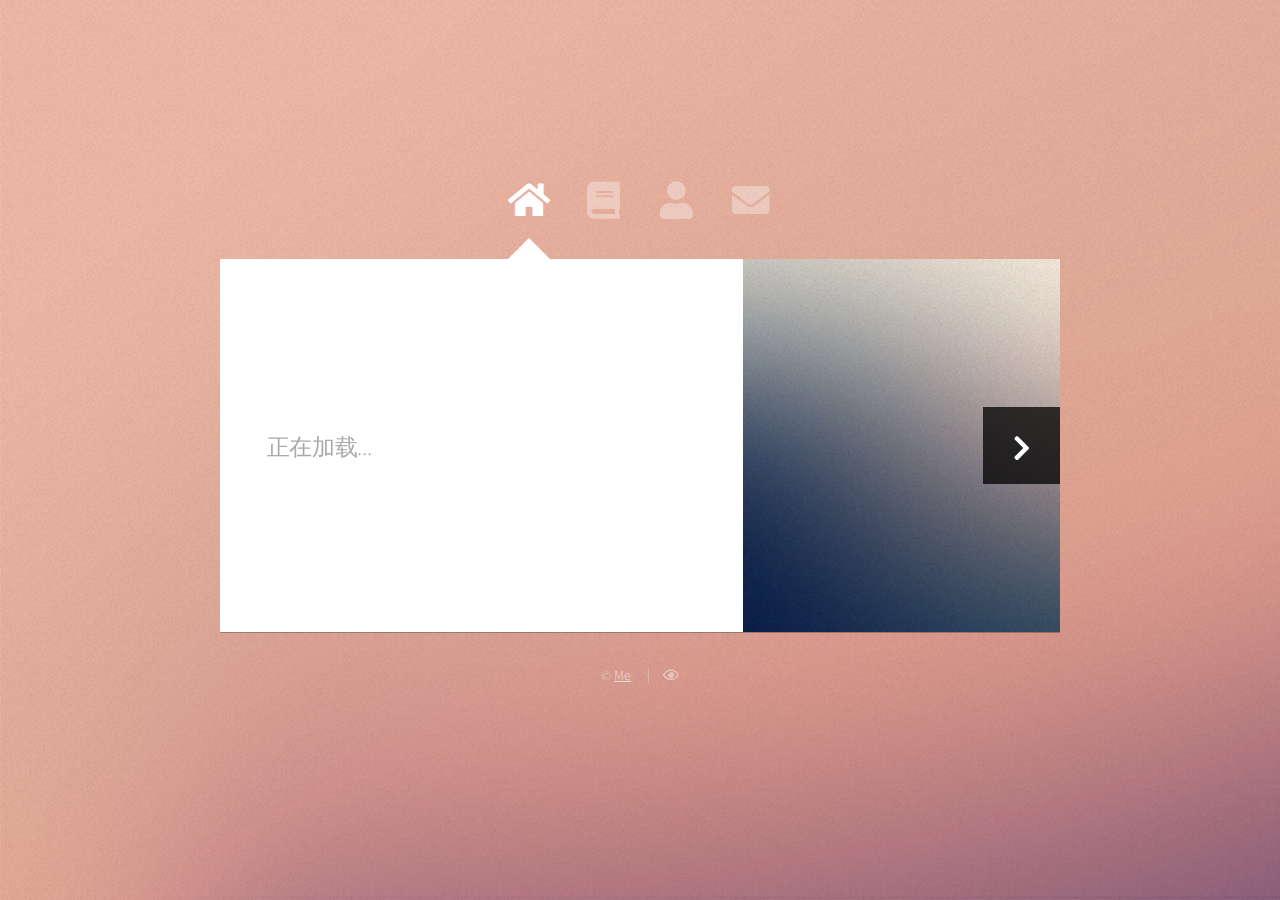
==== commit 2c2e2396: "Update index.html" ====
--- a/index.html
+++ b/index.html
@@ -59,9 +59,9 @@
 
 									</p>
 								</header>
-								<a href="#About" class="jumplink pic">
+								<a href="#Blog" class="jumplink pic">
 									<span class="arrow icon solid fa-chevron-right"><span>See my Blog</span></span>
-									<img src="https://i.loli.net/2020/03/08/mT8pIRN9w2Dj4Gb.jpg" alt="" />
+									<img src="images/me.jpg" alt="" />
 								</a>
 							</article>
 
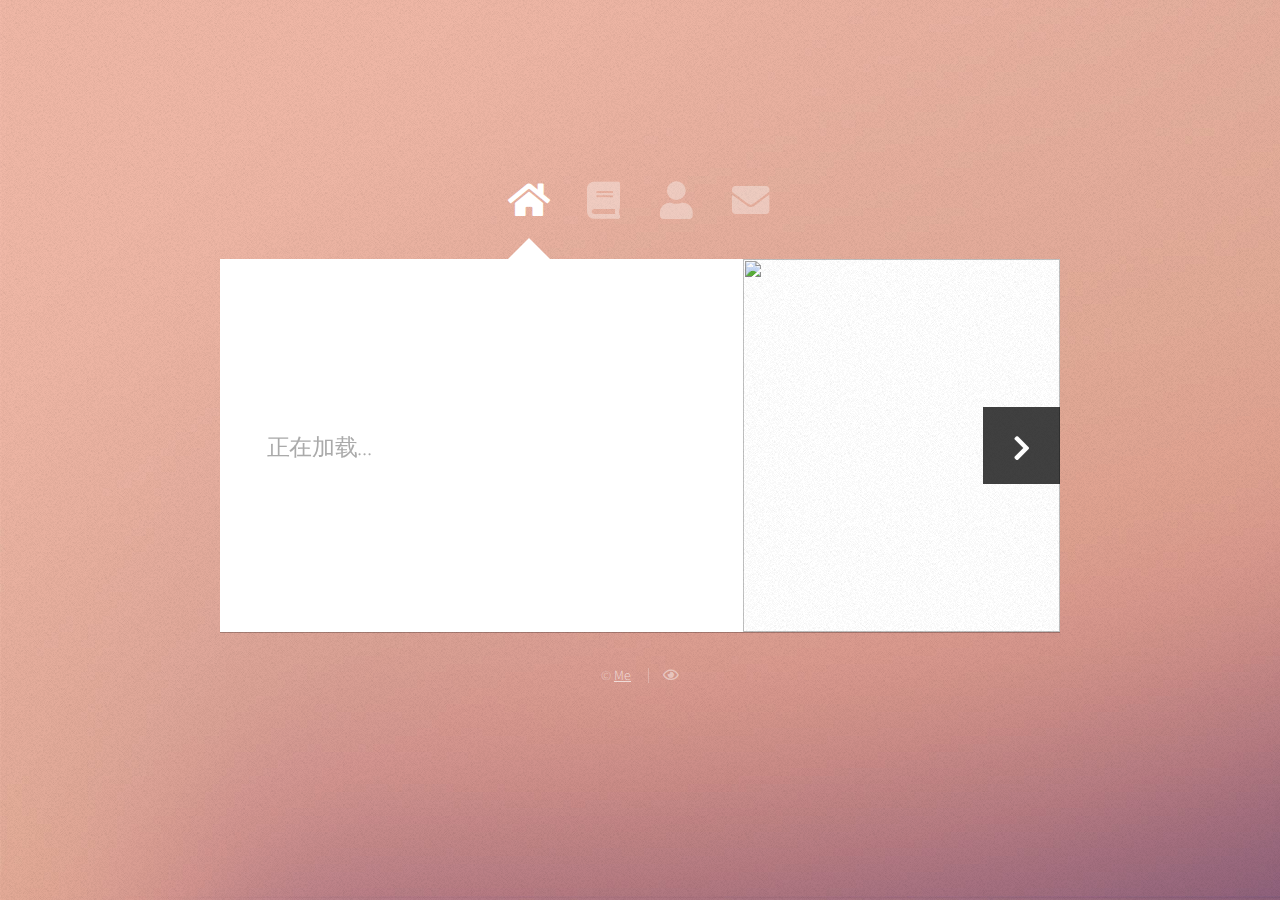
==== commit 86077cca: "Update index.html" ====
--- a/index.html
+++ b/index.html
@@ -61,7 +61,7 @@
 								</header>
 								<a href="#Blog" class="jumplink pic">
 									<span class="arrow icon solid fa-chevron-right"><span>See my Blog</span></span>
-									<img src="images/me.jpg" alt="" />
+									<img src="https://i.loli.net/2020/03/08/mT8pIRN9w2Dj4Gb.jpg" alt="" />
 								</a>
 							</article>
 
